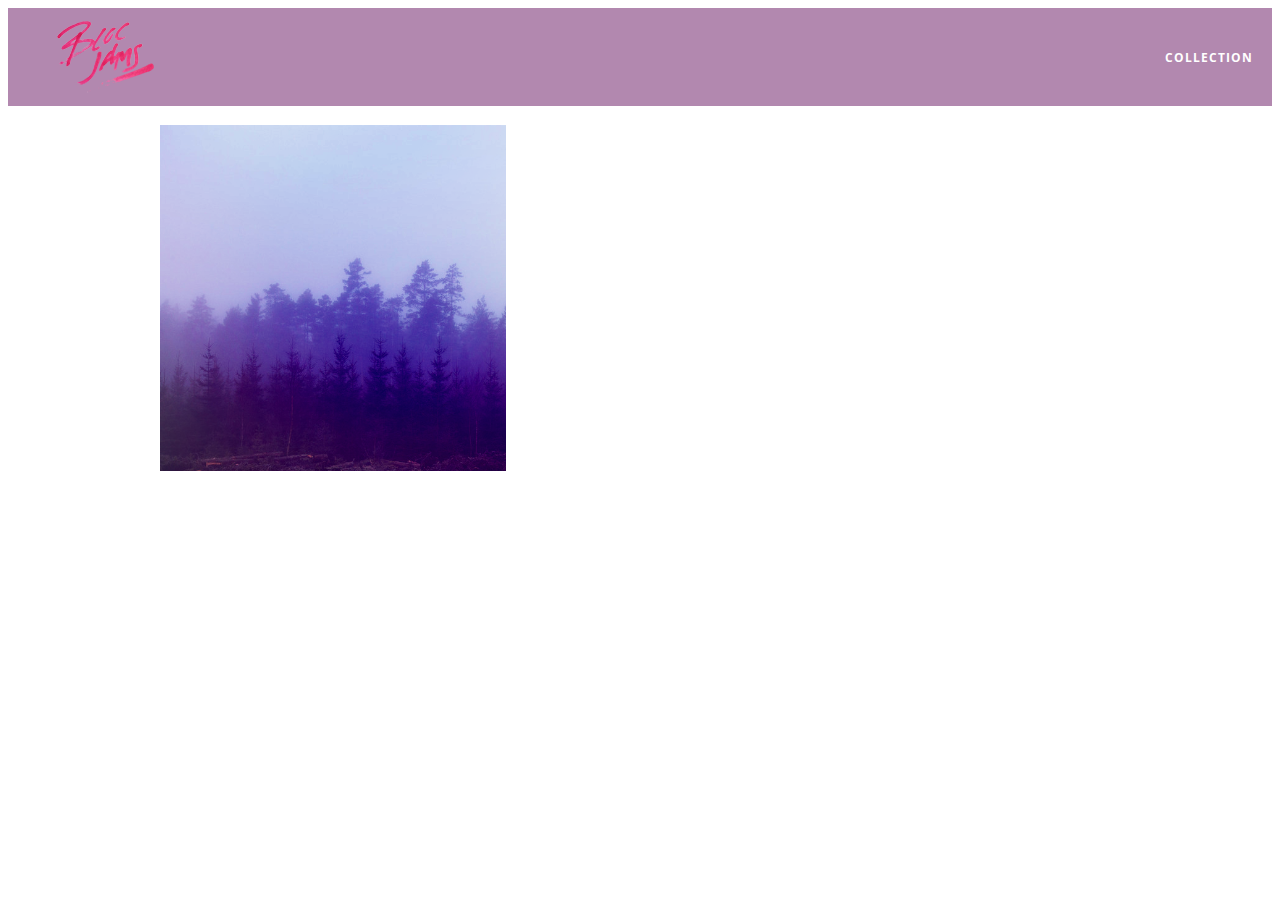
==== album.html @ 46b70110 "added code to checkpoint 6" ====
<!DOCTYPE html>
<html>
  <head>
    <title>Bloc Jams</title>
    <meta name="viewport" content=" width=device-width, initial-scale=1"  />
    <link rel="stylesheet" type="text/css" href="http://fonts.googleapis.com/css?family=Open+Sans:400,800,600,700,300">
    <link rel="stylesheet" type="text/css" href="http://code.ionicframework.com/ionicons/2.0.1/css/ionicons.min.css">
    <link rel="stylesheet" type="text/css" href="styles/normalize.css">
    <link rel="stylesheet" type="text/css" href="styles/main.css">
    <link rel="stylesheet" type="text/css" href="styles/album.css">
  </head>
  <body class="album">
    <nav class="navbar"> <!--nav bar -->
      <a href="index.html" class="logo">
          <img src="assets/images/bloc_jams_logo.png" alt="bloc jams logo" />

      </a>
      <div class="links-container">
            <a href="collection.html" class="navbar-link">collection</a>
      </div>

    </nav>

    <main class="album-view container narrow">
      <section class=""clearfix">
        <div class="column half">
          <img src="assets/images/album_covers/01.png" class="album-cover-art" />
        </div>
        <div class="album-view-details column half">
          <h2 class="album-view-title" >The Colors</h2>
          <h3 class="album-view-artist">Pablo Picasso</h3>
          <h5 class="album-view-release-info">1909 Spanish Records</h5>
        </div>
      </section>
      <table class="album-view-song-listing">
        <tr class="album-view-song-item">
          <td class="song-item-number">1</td>
          <td class="song-item-title">Blue</td>
          <td class="song-item-duration">X:XX</td>
        </tr>
        <tr class="album-view-song-item">
          <td class="song-item-number">2</td>
          <td class="song-item-title">Red</td>
          <td class="song-item-duration">X:XX</td>
        </tr>
        <tr class="album-view-song-item">
          <td class="song-item-number">3</td>
          <td class="song-item-title">Green</td>
          <td class="song-item-duration">X:XX</td>
        </tr>
        <tr class="album-view-song-item">
          <td class="song-item-number">4</td>
          <td class="song-item-title">Purple</td>
          <td class="song-item-duration">X:XX</td>
        </tr>
        <tr class="album-view-song-item">
          <td class="song-item-number">5</td>
          <td class="song-item-title">Black</td>
          <td class="song-item-duration">X:XX</td>
        </tr>
      </table>

    </main>
  </body>

</html>
---- styles/main.css ----
*, *::before, *::after{
  -moz-box-sizing: border-box;
  -webkit-box-sizing: border-box;
   box-sizing: border-box;
}
html{
  height:100%;
  font-size: 100%
}
.navbar{
  position: relative;
  padding: 0.5rem;
/*  background-color: rgb(101,18,95);*/
/* #1 */
background-color: rgb(101,18,95,0.5);
/* #2 */
z-index: 1;

}
  .navbar .logo{
    position: relative;
    left: 2rem;
    cursor: pointer; /* produces the finger pointer icon when you haver over logo*/

  }

  .navbar .links-container{
    display: table;
    position: absolute;
    top: 0;
    right: 0;
    height:100px;
    color: white;
    /*#3*/
    text-decoration: none;

  }
.links-container .navbar-link{
  display: table-cell;
  position: relative;
  height: 100%;
  padding-left: 1rem;
  padding-right: 1rem;
  /* #4 */
  vertical-align: middle;
  color: white;
  font-size: 0.625rem;
  letter-spacing: 0.05rem;
  font-weight: 700;
  text-transform: uppercase;
  /*#3*/
  text-decoration: none;
  cursor: pointer;
}
/*#5 */
.links-container .navbar-link:hover{
  color: rgb(233,50,117);
}
/*.links-container .navbar-link:active{
  background-color: white;
}*/
body{
  font-family: 'Open Sans';
  color: white;
  min-height: 100%;
}
.container{
  margin: 0 auto;
  max-width: 64rem;
}

.container{
  margin:0 auto;
  max-width: 64rem;

}
/*below is messing up alignment*/
.container .narrow {
  max-width: 56rem;
}  
/* Medium and small screens (640px) */
@media (min-width: 640px){
  html {font-size: 112%}
}
  .column{
    float:left;
    padding-left: 1rem;
    padding-right: 1rem;
  }
.column.full{width: 100%;}
  .column.two-thirds{width: 66.7%}
  .column.half{width: 50%}
  .column.third{width:33.3%}
  .column.fourth{width: 25%}
  .column.flow-opposite{float:right;}


/* large screens(1024 px)*/
@media (min-width: 1024px){
  html {font-size: 120%}

}
.clearfix::before,

.clearfix::after {
    content:" ";

    display: table;
}

.clearfix::after{
  clear:both;
}


}
---- styles/album.css ----
body.album{
  background-image: url(../assets/images/blurred_backgrounds/blur_bg_3.jpg);
  background-repeat: no-repeat;
  background-attachment: fixed;
  background-position: center center;
  background-size: cover;

}
.album-cover-art{
  position: relative;
  left: 20%;
  margin-top: 1rem;
  width: 60%;
}

.album-view-details{
  position: relative;
  top: 1.5rem;
  padding: 1rem;

}

.album-view-details .album-view-title{
  font-weight: 300;
  font-size: 1.5rem;
}

.album-view-details .album-view-artist{
  font-weight: 300;
  font-size: 1.5rem;
}

.album-view-details .album-view-release-info{
  font-weight:300;
  font-size: 0.75rem;
}
.album-view-song-list{
  width: 90%;
  margin:1.5rem auto;
  font-weight: 300;
  font-size: 0.75em;
  border-collapse: collapse;
}
.album-view-song-item{
  height: 3rem;
  /* #1*/
  border-bottom:1px solid rgba(255,255,255,0.5);

}

.song-item-number{
  width: 5%;
}
.song-item-title{
  width:85%;
}

.song-item-duration{
  width: 5%;
}

/*#2*/
@media (max-width:640px) and (min-width:320px){
  .album-view-details{
    text-align: center;
  }
  .album-view-title{
    margin-top: 0;
  }
}

/*#3*/
@media(max-width:1024px) and min-width:320px){
  .album-view-song-list{
    position: relative;
    top: 1rem;
    width: 80%;
    margin: auto;
  }
}
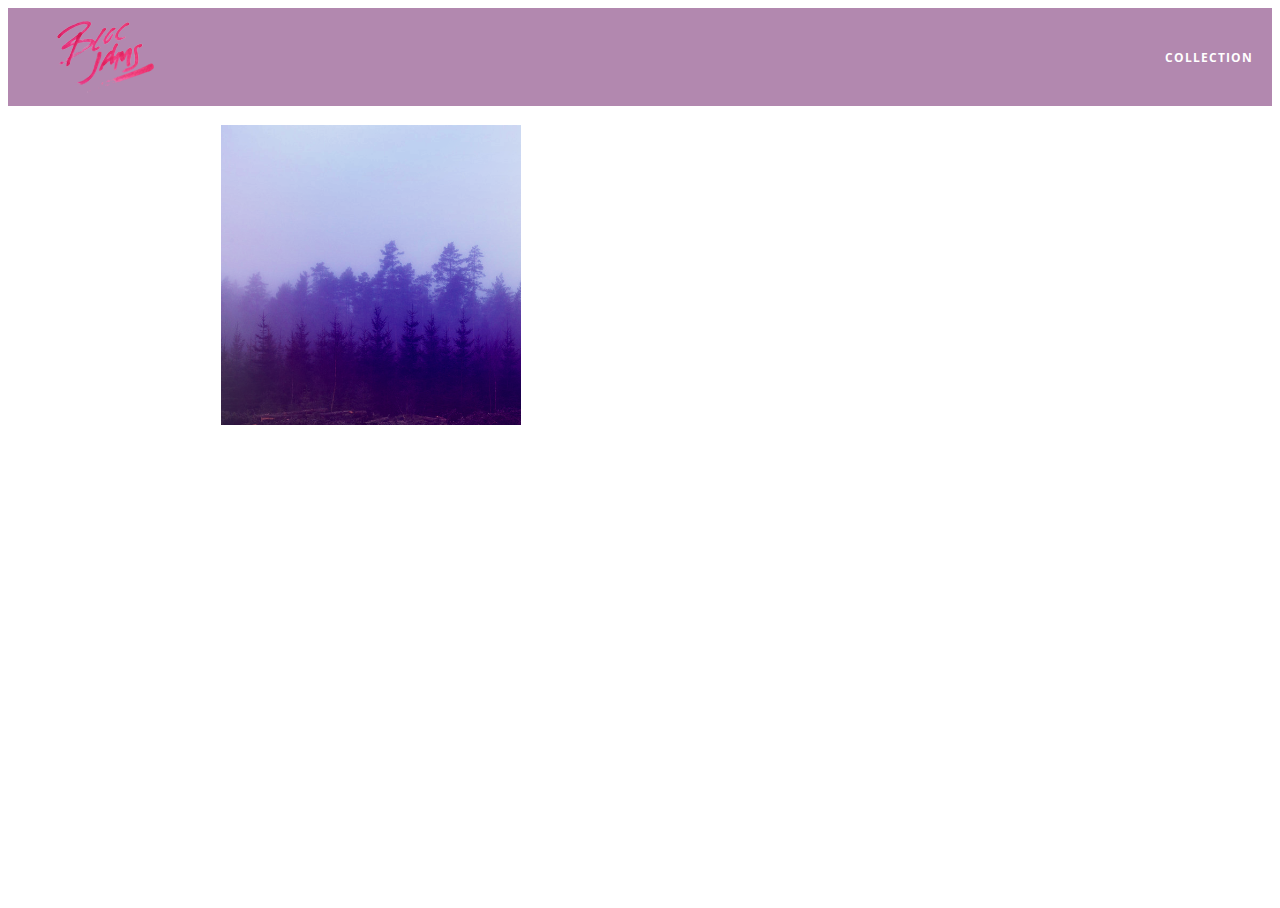
==== commit 02e4f690: "fixed link color and formating" ====
--- a/album.html
+++ b/album.html
@@ -32,7 +32,7 @@
           <h5 class="album-view-release-info">1909 Spanish Records</h5>
         </div>
       </section>
-      <table class="album-view-song-listing">
+      <table class="album-view-song-list">
         <tr class="album-view-song-item">
           <td class="song-item-number">1</td>
           <td class="song-item-title">Blue</td>
--- a/styles/main.css
+++ b/styles/main.css
@@ -76,9 +76,9 @@
 
 }
 /*below is messing up alignment*/
-.container .narrow {
+.container.narrow {
   max-width: 56rem;
-}  
+}
 /* Medium and small screens (640px) */
 @media (min-width: 640px){
   html {font-size: 112%}
--- a/styles/album.css
+++ b/styles/album.css
@@ -22,7 +22,7 @@
 
 .album-view-details .album-view-title{
   font-weight: 300;
-  font-size: 1.5rem;
+  font-size: 2rem;
 }
 
 .album-view-details .album-view-artist{
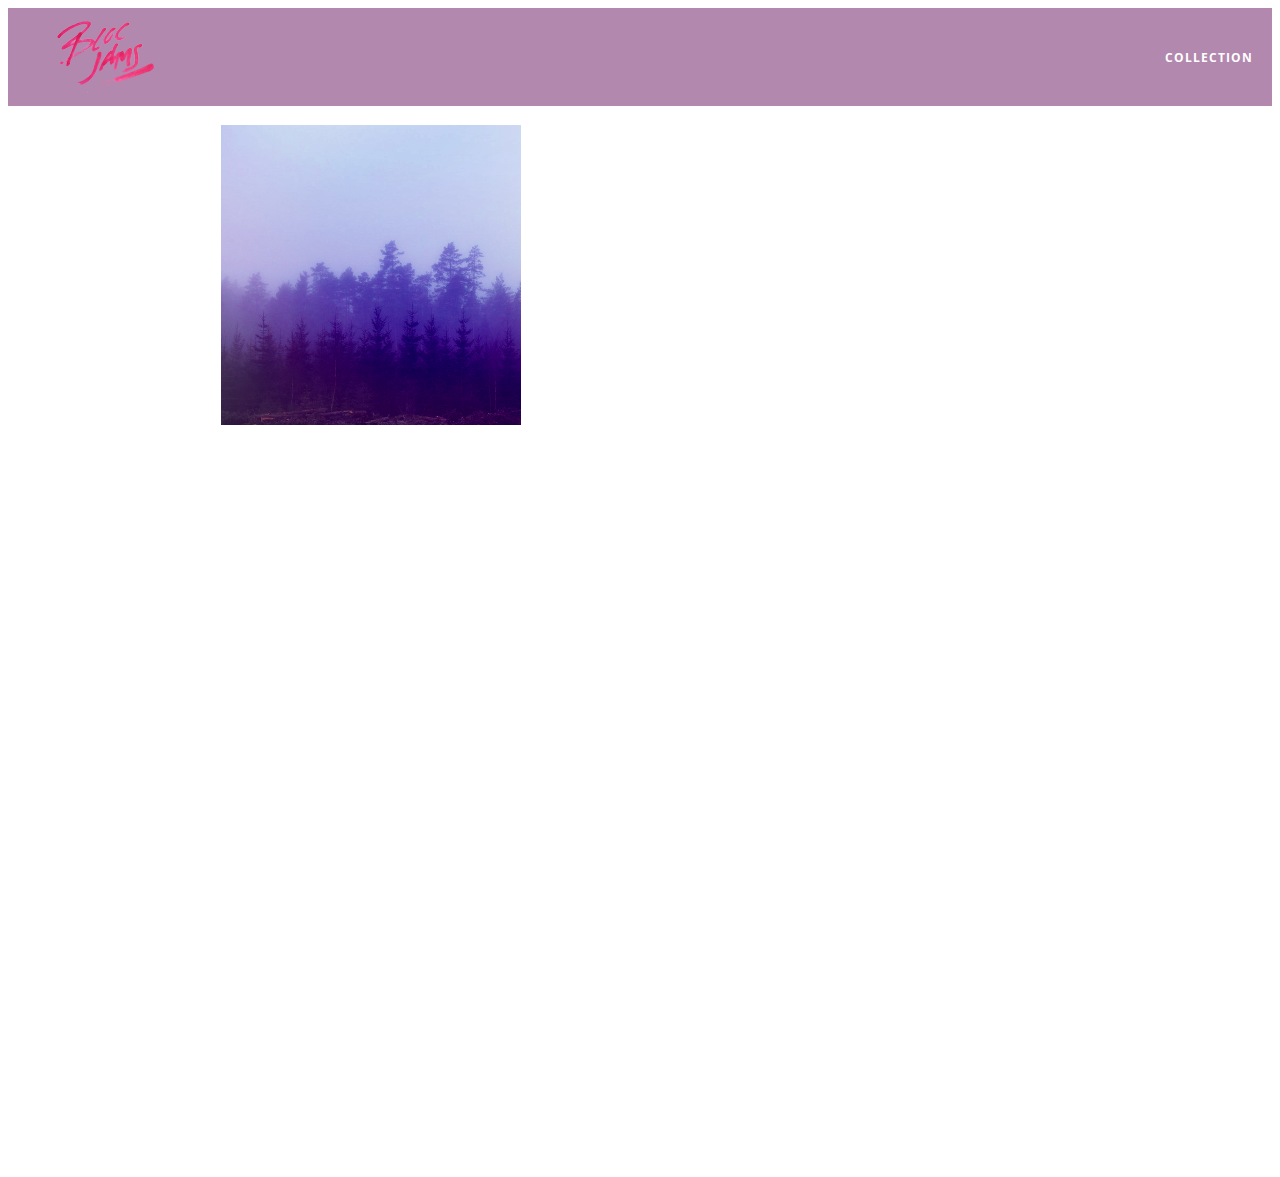
==== commit 215eeff6: "added player-bar code" ====
--- a/album.html
+++ b/album.html
@@ -8,6 +8,7 @@
     <link rel="stylesheet" type="text/css" href="styles/normalize.css">
     <link rel="stylesheet" type="text/css" href="styles/main.css">
     <link rel="stylesheet" type="text/css" href="styles/album.css">
+    <link rel="stylesheet" type="text/css" href="styles/player_bar.css" >
   </head>
   <body class="album">
     <nav class="navbar"> <!--nav bar -->
@@ -33,34 +34,49 @@
         </div>
       </section>
       <table class="album-view-song-list">
-        <tr class="album-view-song-item">
-          <td class="song-item-number">1</td>
-          <td class="song-item-title">Blue</td>
-          <td class="song-item-duration">X:XX</td>
-        </tr>
-        <tr class="album-view-song-item">
-          <td class="song-item-number">2</td>
-          <td class="song-item-title">Red</td>
-          <td class="song-item-duration">X:XX</td>
-        </tr>
-        <tr class="album-view-song-item">
-          <td class="song-item-number">3</td>
-          <td class="song-item-title">Green</td>
-          <td class="song-item-duration">X:XX</td>
-        </tr>
-        <tr class="album-view-song-item">
-          <td class="song-item-number">4</td>
-          <td class="song-item-title">Purple</td>
-          <td class="song-item-duration">X:XX</td>
-        </tr>
-        <tr class="album-view-song-item">
-          <td class="song-item-number">5</td>
-          <td class="song-item-title">Black</td>
-          <td class="song-item-duration">X:XX</td>
-        </tr>
-      </table>
+        </table>
 
     </main>
+    <section class="player-bar">
+      <div class="container">
+          <div class="control-group main-controls">
+            <a class= "previous">
+              <span class="ion-skip-backward"></span>
+            </a>
+            <a class="play-pause">
+              <span class="ion-play"></span>
+            </a>
+            <a class="next">
+              <span class="ion-skip-forward"></span>
+            </a>
+          </div>
+          <div class="control-group currently-playing">
+              <h2 class="song-name">My dumb song</h2>
+              <div class="seek-control">
+                  <div class="seek-bar">
+                    <div class="fill"></div>
+                    <div class="thumb"></div>
+                  </div>
+                  <div class="current-time">2:30</div>
+                  <div class="total-time">4:45</div>
+              </div>
+              <h2 class= "artist-song-mobile">My dumb song - Fallout Boy</h2>
+              <h3 class= "artist-name">Fallout Boy</h3>
+          </div>
+          <div class="control-group volume">
+            <span class="ion-volume-high icon"></span>
+            <div class="seek-bar">
+              <div class="fill"></div>
+              <div class="thumb"></div>
+            </div>
+          </div>
+          <a class="previous">
+
+
+         </div>
+      </div>
+    </section>
+    <script src="scripts/album.js"></script>
   </body>
 
 </html>
--- a/styles/album.css
+++ b/styles/album.css
@@ -4,6 +4,7 @@
   background-attachment: fixed;
   background-position: center center;
   background-size: cover;
+  padding-bottom:200px;
 
 }
 .album-cover-art{
@@ -50,13 +51,35 @@
 
 .song-item-number{
   width: 5%;
+  min-width: 30PX;
 }
+
 .song-item-title{
   width:85%;
-}
+  }
 
 .song-item-duration{
   width: 5%;
+}
+.album-song-button{
+  text-align: center;
+  font-size: 14px;
+  background-color: white;
+  color:rgb(210,40,123);
+  border-radius: 50% 50%;
+  display:inline-block;
+  width: 28px;
+  height: 28px;
+}
+
+  .album-song-button:hover {
+    cursor: pointer;
+    color: white;
+    background-color: rgb(210,40,123);
+
+  }
+.album-song-button span{
+  line-height: 28px;
 }
 
 /*#2*/
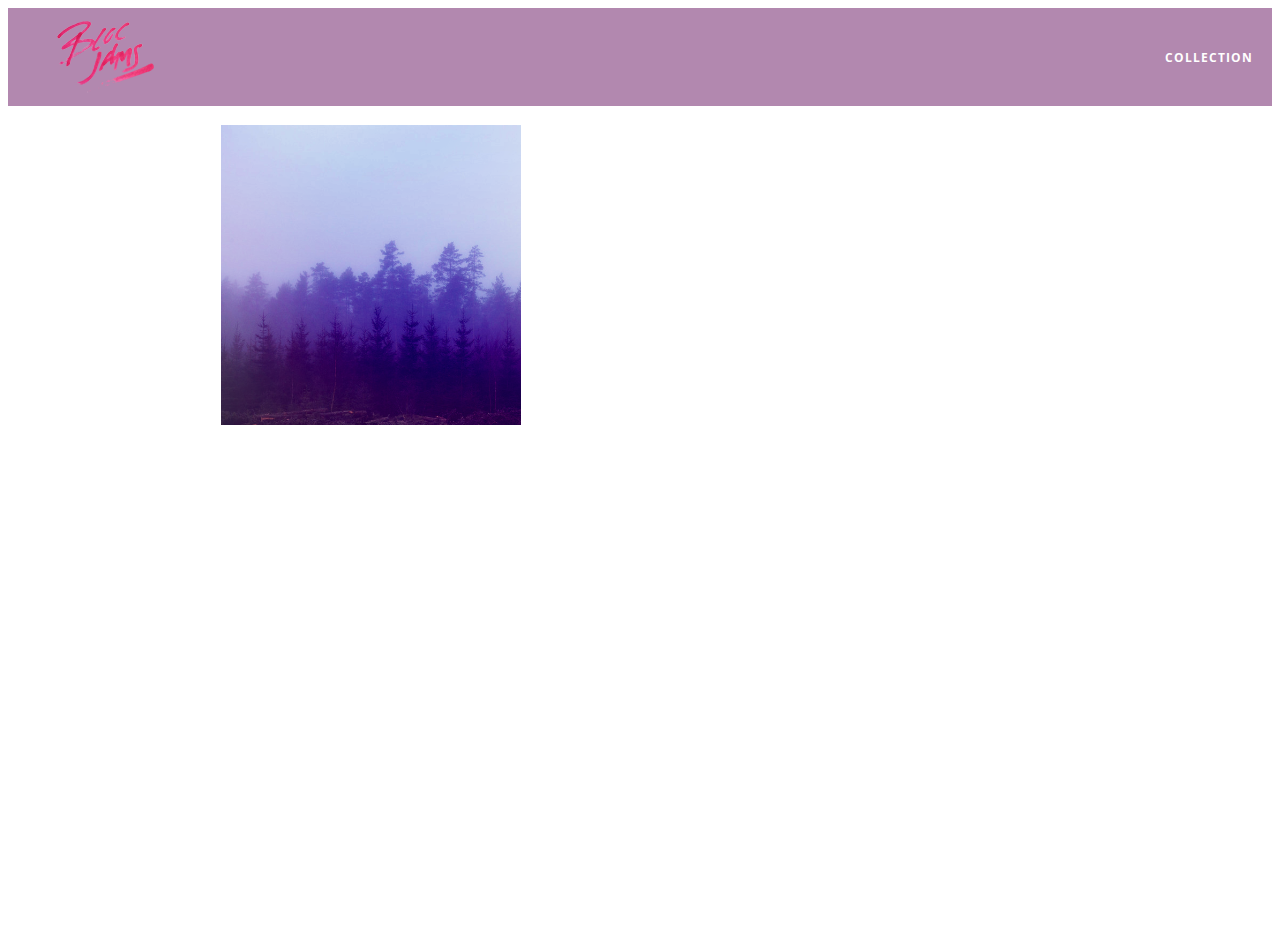
==== commit 6e776844: "refactored code with jquery" ====
--- a/album.html
+++ b/album.html
@@ -76,6 +76,7 @@
          </div>
       </div>
     </section>
+    <script src="https://code.jquery.com/jquery-2.1.3.min.js"></script>
     <script src="scripts/album.js"></script>
   </body>
 
--- a/styles/player_bar.css
+++ b/styles/player_bar.css
@@ -0,0 +1,167 @@
+.player-bar{
+    position:fixed;
+    bottom: 0;
+    left: 0;
+    right: 0;
+    height: 200px;
+    background-color: rgba(255,255,255,.3);
+    z-index: 100;
+}
+.player-bar a{
+    font-size: 1.1rem;
+    vertical-align:middle;
+}
+.player-bar a,
+.player-bar a:hover{
+    color:white;
+    cursor: pointer;
+    text-decoration: none;
+
+}
+
+.player-bar .container{
+    display: table;
+    padding:0;
+    width:90%;
+    min-height: 100%;
+}
+
+.player-bar .control-group{
+    display: table-cell;
+    vertical-align: middle;
+}
+.player-bar .main-controls{
+    width: 25%;
+    text-align:left;
+    padding-right: 1rem;
+}
+.player-bar .main-controls .previous{
+    margin-right:16.5%;
+}
+.player-bar .main-controls .play-pause{
+  margin-right:15%;
+  font-size: 1.6rem;
+}
+.player-bar .currently-playing{
+    width: 50%;
+    text-align: center;
+    position: relative;
+}
+.player-bar .currently-playing .song-name,
+.player-bar .currently-playing .artist-name,
+.player-bar .currently .artist-song-mobile {
+  text-align: center;
+  font-size: 0.75rem;
+  margin: 0;
+  position:absolute;
+  width: 100%;
+  font-weight:300;
+}
+
+
+
+.player-bar .currently-playing .song-name,
+.player-bar .currently-playing .artist-song-mobile{
+  top: 1.1rem;
+}
+.player-bar .currently-playing .artist-name{
+  bottom: 1.1rem;
+}
+.player-bar .currently-playing .artist-song-mobile{
+  display: none;
+}
+.seek-control{
+    position:relative;
+    font-size:0.8rem;
+}
+.seek-control .current-time{
+  position:absolute;
+  top:0.5rem;
+  }
+  .seek-control .total-time{
+    position:absolute;
+    right:0;
+    top: 0.5rem;
+  }
+  .seek-bar {
+    height:0.25rem;
+    background-color: rgba(255,255,255,0.3);
+    border-radius: 2px;
+    position:relative;
+    cursor: pointer;
+    /*width:500px;*/
+
+
+  }
+  .seek-bar .fill{
+    background-color: white;
+    width:36%;
+    height: 0.25rem;
+    border-radius: 2px;
+  }
+  .seek-bar .thumb{
+    position:absolute;
+    height:0.5rem;
+    width:0.5rem;
+    background-color:white;
+    left:36%;
+    top:50%;
+    /* #1 */
+    margin-left:-0.25rem;
+    margin-top:-0.25rem;
+    border-radius: 50%;
+    cursor: pointer;
+    -webkit-transition: all 100ms ease-in-out;
+       -moz-transition: all 100ms ease-in-out;
+            transition: all 100ms ease-in-out;
+  }
+  .seek-bar:hover .thumb{
+    width:1.1rem;
+    height:1.1rem;
+    margin-top:-0.5rem;
+    margin-left:-0.5rem;
+  }
+
+.player-bar .volume{
+  width:25%;
+  text-align:right;
+}
+.player-bar .volume .icon{
+  font-size: 1.1rem;
+  display:inline-block;
+  vertical-align:middle;
+}
+.player-bar .volume .seek-bar{
+  display:inline-block;
+  width:5.75rem;
+  vertical-align:middle;
+}
+@media (max-width:640px){
+  .player-bar{
+    padding: 1rem;
+    background-color: rgba(0,0,0,0.6);
+  }
+  .player-bar .main-controls,
+  .player-bar .currently-playing,
+  .player-bar .volume{
+    display:block;
+    margin: 0 auto;
+    padding: 0;
+    width: 100%;
+    tex-align:center;
+  }
+  .play-bar .main-controls,
+  .play-bar .volume{
+    min-height:3.5rem;
+  }
+  .player-bar .currently-playing{
+    min-height:3.5rem;
+  }
+  .player-bar  .artist-name,
+  .player-bar  .song-name{
+    display:none;
+  }
+  .player-bar .currently-playing .artist-song-mobile{
+    display:block;
+  }
+}
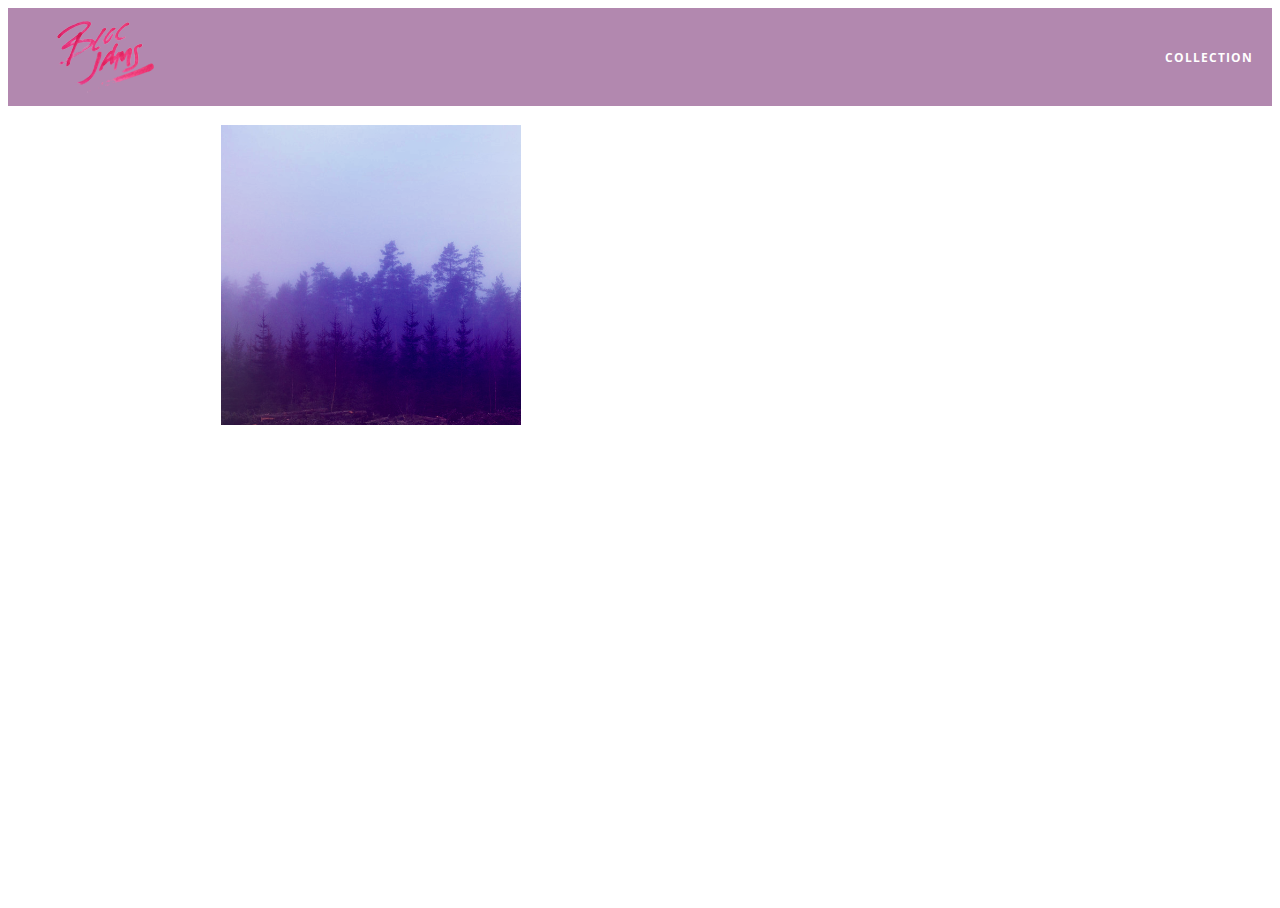
==== commit 0a816f81: "version with bugs" ====
--- a/album.html
+++ b/album.html
@@ -51,7 +51,7 @@
             </a>
           </div>
           <div class="control-group currently-playing">
-              <h2 class="song-name">My dumb song</h2>
+              <h2 class="song-name"></h2>
               <div class="seek-control">
                   <div class="seek-bar">
                     <div class="fill"></div>
@@ -60,8 +60,8 @@
                   <div class="current-time">2:30</div>
                   <div class="total-time">4:45</div>
               </div>
-              <h2 class= "artist-song-mobile">My dumb song - Fallout Boy</h2>
-              <h3 class= "artist-name">Fallout Boy</h3>
+              <h2 class= "artist-song-mobile"></h2>
+              <h3 class= "artist-name"></h3>
           </div>
           <div class="control-group volume">
             <span class="ion-volume-high icon"></span>
@@ -77,6 +77,7 @@
       </div>
     </section>
     <script src="https://code.jquery.com/jquery-2.1.3.min.js"></script>
+    <script src="scripts/fixtures.js"></script>
     <script src="scripts/album.js"></script>
   </body>
 
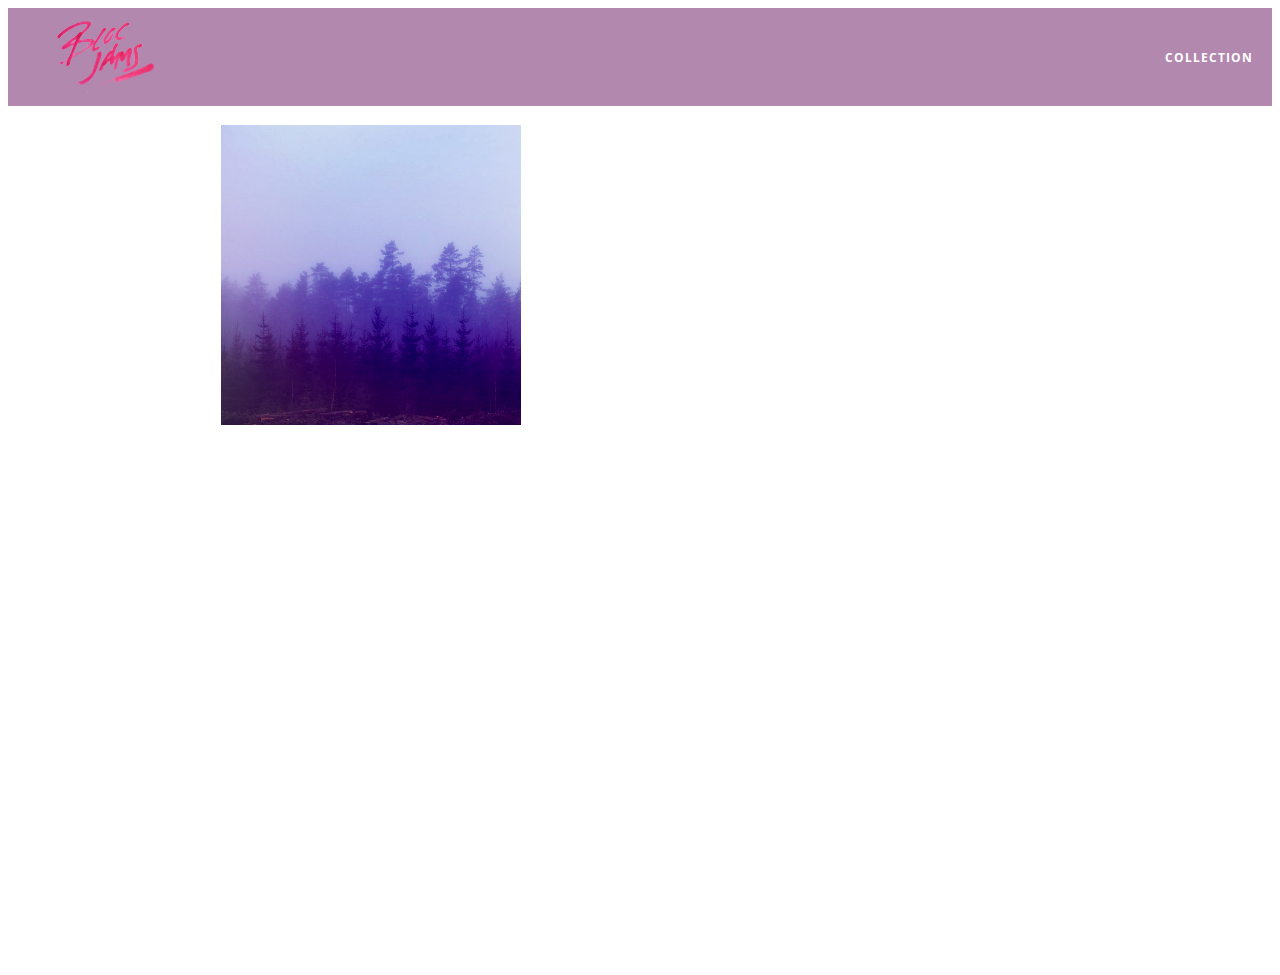
==== commit 79a3194f: "code works with modified trackIndex" ====
--- a/album.html
+++ b/album.html
@@ -1,4 +1,5 @@
 <!DOCTYPE html>
+
 <html>
   <head>
     <title>Bloc Jams</title>
@@ -23,7 +24,7 @@
     </nav>
 
     <main class="album-view container narrow">
-      <section class=""clearfix">
+      <section class="clearfix">
         <div class="column half">
           <img src="assets/images/album_covers/01.png" class="album-cover-art" />
         </div>
@@ -70,12 +71,13 @@
               <div class="thumb"></div>
             </div>
           </div>
-          <a class="previous">
+          <a class="previous"
 
 
          </div>
       </div>
-    </section>
+   </section>
+
     <script src="https://code.jquery.com/jquery-2.1.3.min.js"></script>
     <script src="scripts/fixtures.js"></script>
     <script src="scripts/album.js"></script>
